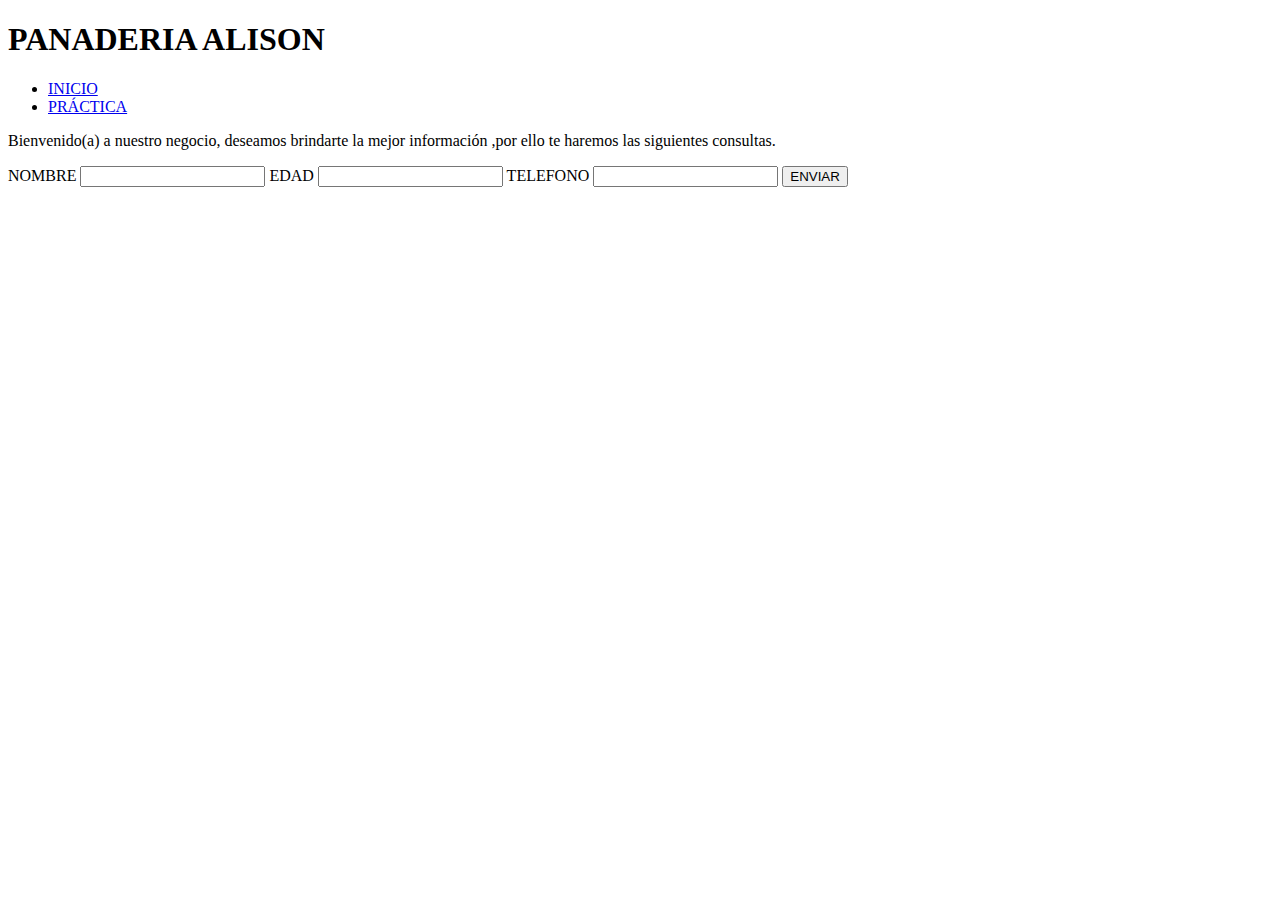
==== inicio.html @ 9dd05acc "Add files via upload" ====
<!DOCTYPE html>
<html lang="es">
<head>
    <meta charset="UTF-8">
    <meta http-equiv="X-UA-Compatible" content="IE=edge">
    <meta name="viewport" content="width=device-width, initial-scale=1.0">
    <link rel="stylesheet" href="/formularios/practica1.css">
    <title>practica 1</title>
</head>
<body>
    <h1>PANADERIA ALISON</h1>
    <nav class="menu">
        <ul>
        <li><a href="/tareas/tarea.html">INICIO</a></li>
        <li><a href="/calculadora/inicio.html">PRÁCTICA</a></li>
        </ul>
    </nav>
    <p>Bienvenido(a) a nuestro negocio, deseamos brindarte la mejor información ,por ello te haremos las siguientes consultas.</p>

    NOMBRE <input type="text" id="nombre">
    EDAD <input type="text" id="edad">
    TELEFONO <input type="text" id="telefono">
    <button id="boton">ENVIAR</button>

    <P id="salida"></P>


    <script src="/formularios/practica1.js"></script>
</body>
</html>
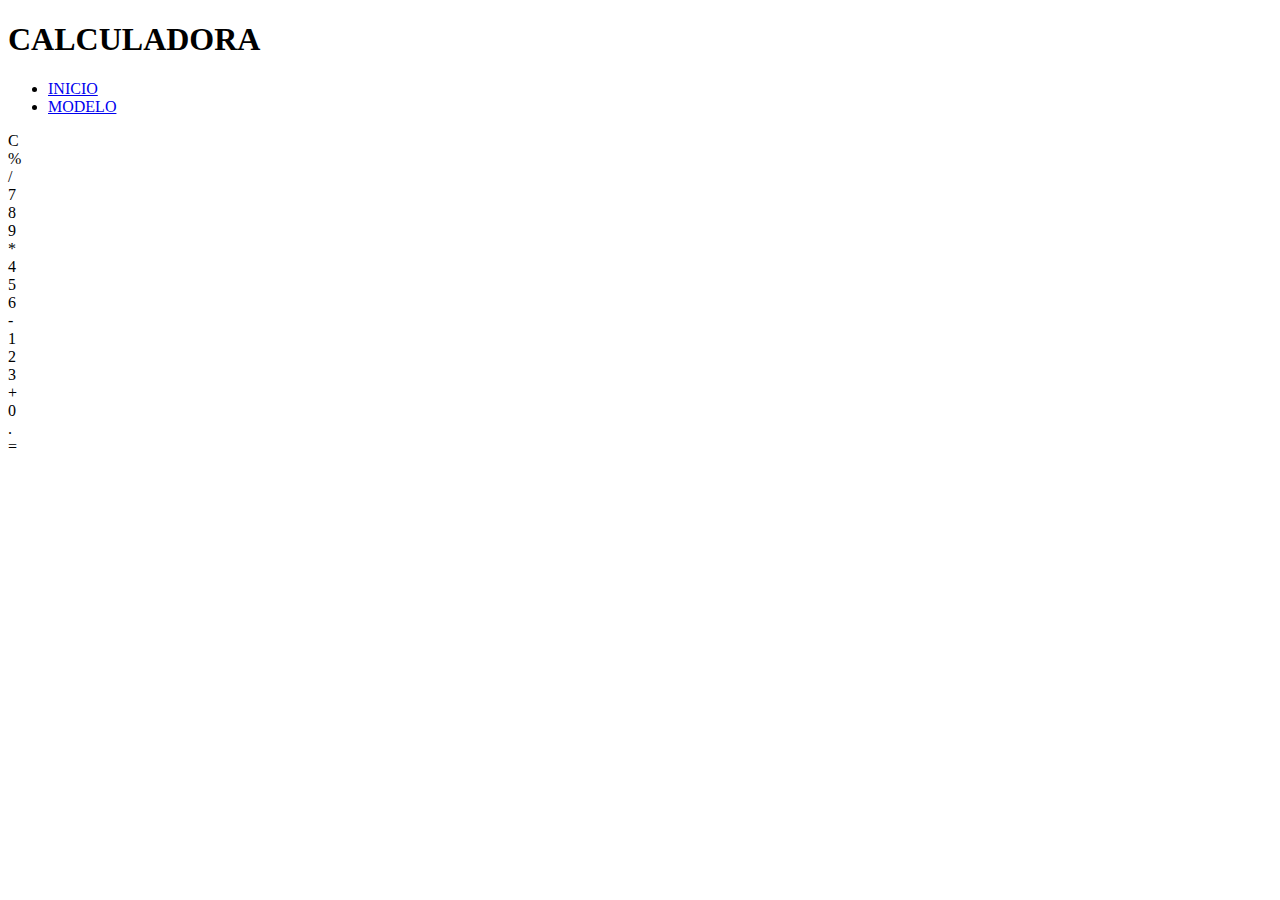
==== commit d3b9fc1f: "Add files via upload" ====
--- a/inicio.html
+++ b/inicio.html
@@ -4,27 +4,46 @@
     <meta charset="UTF-8">
     <meta http-equiv="X-UA-Compatible" content="IE=edge">
     <meta name="viewport" content="width=device-width, initial-scale=1.0">
-    <link rel="stylesheet" href="/formularios/practica1.css">
-    <title>practica 1</title>
+    <link rel="stylesheet" href="/calculadora/estilos.css">
+    <title>CALCULADORA BASICA </title>
 </head>
 <body>
-    <h1>PANADERIA ALISON</h1>
+    <h1>CALCULADORA</h1>
     <nav class="menu">
         <ul>
         <li><a href="/tareas/tarea.html">INICIO</a></li>
-        <li><a href="/calculadora/inicio.html">PRÁCTICA</a></li>
+        <li><a href="/formularios/inicio.html">MODELO</a></li>
         </ul>
     </nav>
-    <p>Bienvenido(a) a nuestro negocio, deseamos brindarte la mejor información ,por ello te haremos las siguientes consultas.</p>
+    <div class="contenedor">
+        <div class="calculadora">
+            <div class="resultado"></div>
+            <div class="keypad">
+                <div class="numeros">
+                    <!--div[class="boton"]*18-->
+                    <div class="boton largo">C</div>
+                    <div class="boton gris">%</div>
+                    <div class="boton amarillo">/</div>
+                    <div class="boton">7</div>
+                    <div class="boton">8</div>
+                    <div class="boton">9</div>
+                    <div class="boton amarillo">*</div>
+                    <div class="boton">4</div>
+                    <div class="boton">5</div>
+                    <div class="boton">6</div>
+                    <div class="boton amarillo">-</div>
+                    <div class="boton">1</div>
+                    <div class="boton">2</div>
+                    <div class="boton">3</div>
+                    <div class="boton amarillo">+</div>
+                    <div class="boton largo">0</div>
+                    <div class="boton">.</div>
+                    <div class="boton amarillo">=</div>
+                </div>
+            </div
+        </div>
+    </div>
 
-    NOMBRE <input type="text" id="nombre">
-    EDAD <input type="text" id="edad">
-    TELEFONO <input type="text" id="telefono">
-    <button id="boton">ENVIAR</button>
-
-    <P id="salida"></P>
-
-
-    <script src="/formularios/practica1.js"></script>
+<script src="/calculadora/codigo.js"></script>
 </body>
 </html>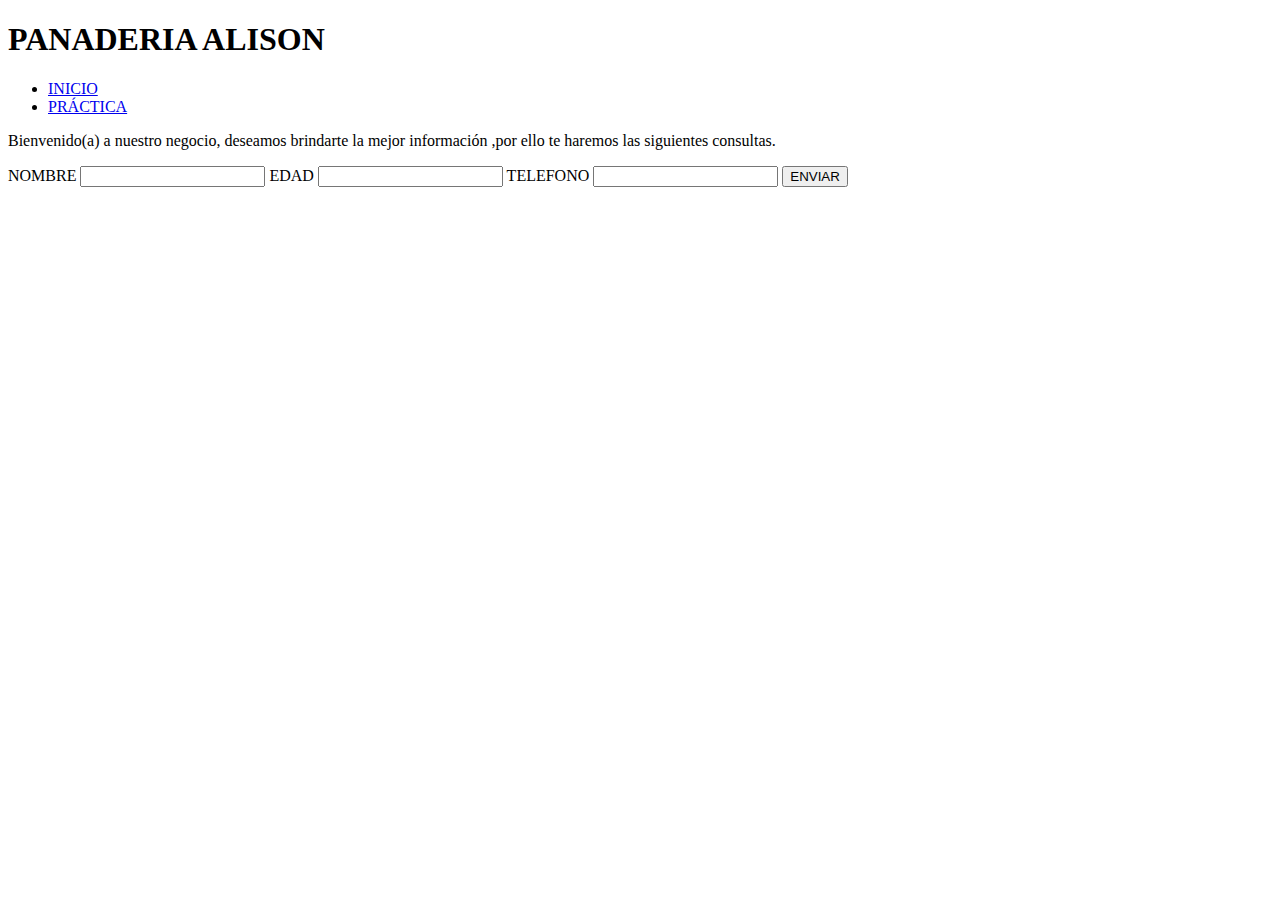
==== commit 8d0ca873: "Add files via upload" ====
--- a/inicio.html
+++ b/inicio.html
@@ -4,46 +4,27 @@
     <meta charset="UTF-8">
     <meta http-equiv="X-UA-Compatible" content="IE=edge">
     <meta name="viewport" content="width=device-width, initial-scale=1.0">
-    <link rel="stylesheet" href="/calculadora/estilos.css">
-    <title>CALCULADORA BASICA </title>
+    <link rel="stylesheet" href="/formularios/practica1.css">
+    <title>practica 1</title>
 </head>
 <body>
-    <h1>CALCULADORA</h1>
+    <h1>PANADERIA ALISON</h1>
     <nav class="menu">
         <ul>
         <li><a href="/tareas/tarea.html">INICIO</a></li>
-        <li><a href="/formularios/inicio.html">MODELO</a></li>
+        <li><a href="/calculadora/inicio.html">PRÁCTICA</a></li>
         </ul>
     </nav>
-    <div class="contenedor">
-        <div class="calculadora">
-            <div class="resultado"></div>
-            <div class="keypad">
-                <div class="numeros">
-                    <!--div[class="boton"]*18-->
-                    <div class="boton largo">C</div>
-                    <div class="boton gris">%</div>
-                    <div class="boton amarillo">/</div>
-                    <div class="boton">7</div>
-                    <div class="boton">8</div>
-                    <div class="boton">9</div>
-                    <div class="boton amarillo">*</div>
-                    <div class="boton">4</div>
-                    <div class="boton">5</div>
-                    <div class="boton">6</div>
-                    <div class="boton amarillo">-</div>
-                    <div class="boton">1</div>
-                    <div class="boton">2</div>
-                    <div class="boton">3</div>
-                    <div class="boton amarillo">+</div>
-                    <div class="boton largo">0</div>
-                    <div class="boton">.</div>
-                    <div class="boton amarillo">=</div>
-                </div>
-            </div
-        </div>
-    </div>
+    <p>Bienvenido(a) a nuestro negocio, deseamos brindarte la mejor información ,por ello te haremos las siguientes consultas.</p>
 
-<script src="/calculadora/codigo.js"></script>
+    NOMBRE <input type="text" id="nombre">
+    EDAD <input type="text" id="edad">
+    TELEFONO <input type="text" id="telefono">
+    <button id="boton">ENVIAR</button>
+
+    <P id="salida"></P>
+
+
+    <script src="/formularios/practica1.js"></script>
 </body>
 </html>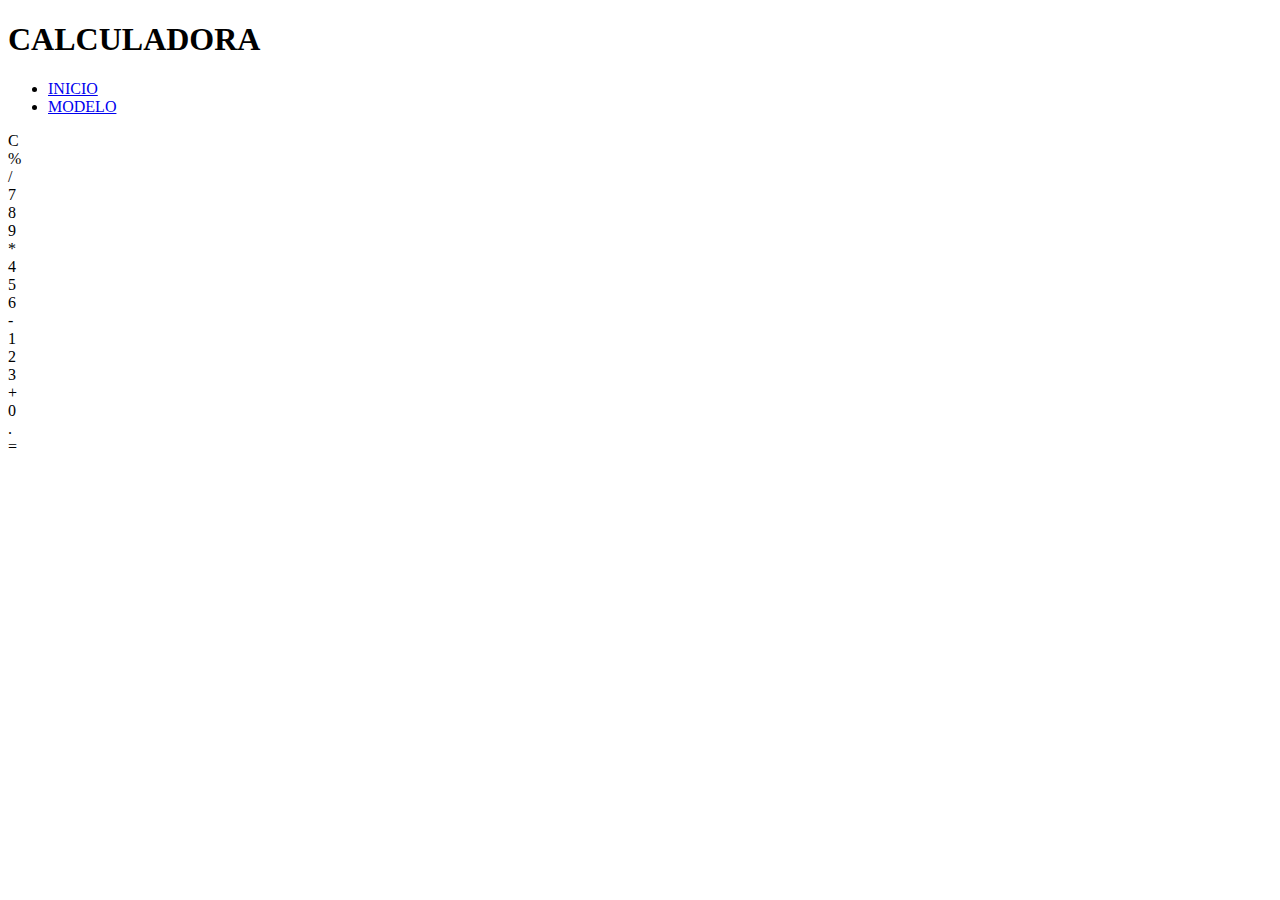
==== commit 5856ea7b: "Add files via upload" ====
--- a/inicio.html
+++ b/inicio.html
@@ -4,27 +4,46 @@
     <meta charset="UTF-8">
     <meta http-equiv="X-UA-Compatible" content="IE=edge">
     <meta name="viewport" content="width=device-width, initial-scale=1.0">
-    <link rel="stylesheet" href="/formularios/practica1.css">
-    <title>practica 1</title>
+    <link rel="stylesheet" href="/calculadora/estilos.css">
+    <title>CALCULADORA BASICA </title>
 </head>
 <body>
-    <h1>PANADERIA ALISON</h1>
+    <h1>CALCULADORA</h1>
     <nav class="menu">
         <ul>
         <li><a href="/tareas/tarea.html">INICIO</a></li>
-        <li><a href="/calculadora/inicio.html">PRÁCTICA</a></li>
+        <li><a href="/formularios/inicio.html">MODELO</a></li>
         </ul>
     </nav>
-    <p>Bienvenido(a) a nuestro negocio, deseamos brindarte la mejor información ,por ello te haremos las siguientes consultas.</p>
+    <div class="contenedor">
+        <div class="calculadora">
+            <div class="resultado"></div>
+            <div class="keypad">
+                <div class="numeros">
+                    <!--div[class="boton"]*18-->
+                    <div class="boton largo">C</div>
+                    <div class="boton gris">%</div>
+                    <div class="boton amarillo">/</div>
+                    <div class="boton">7</div>
+                    <div class="boton">8</div>
+                    <div class="boton">9</div>
+                    <div class="boton amarillo">*</div>
+                    <div class="boton">4</div>
+                    <div class="boton">5</div>
+                    <div class="boton">6</div>
+                    <div class="boton amarillo">-</div>
+                    <div class="boton">1</div>
+                    <div class="boton">2</div>
+                    <div class="boton">3</div>
+                    <div class="boton amarillo">+</div>
+                    <div class="boton largo">0</div>
+                    <div class="boton">.</div>
+                    <div class="boton amarillo">=</div>
+                </div>
+            </div
+        </div>
+    </div>
 
-    NOMBRE <input type="text" id="nombre">
-    EDAD <input type="text" id="edad">
-    TELEFONO <input type="text" id="telefono">
-    <button id="boton">ENVIAR</button>
-
-    <P id="salida"></P>
-
-
-    <script src="/formularios/practica1.js"></script>
+<script src="/calculadora/codigo.js"></script>
 </body>
 </html>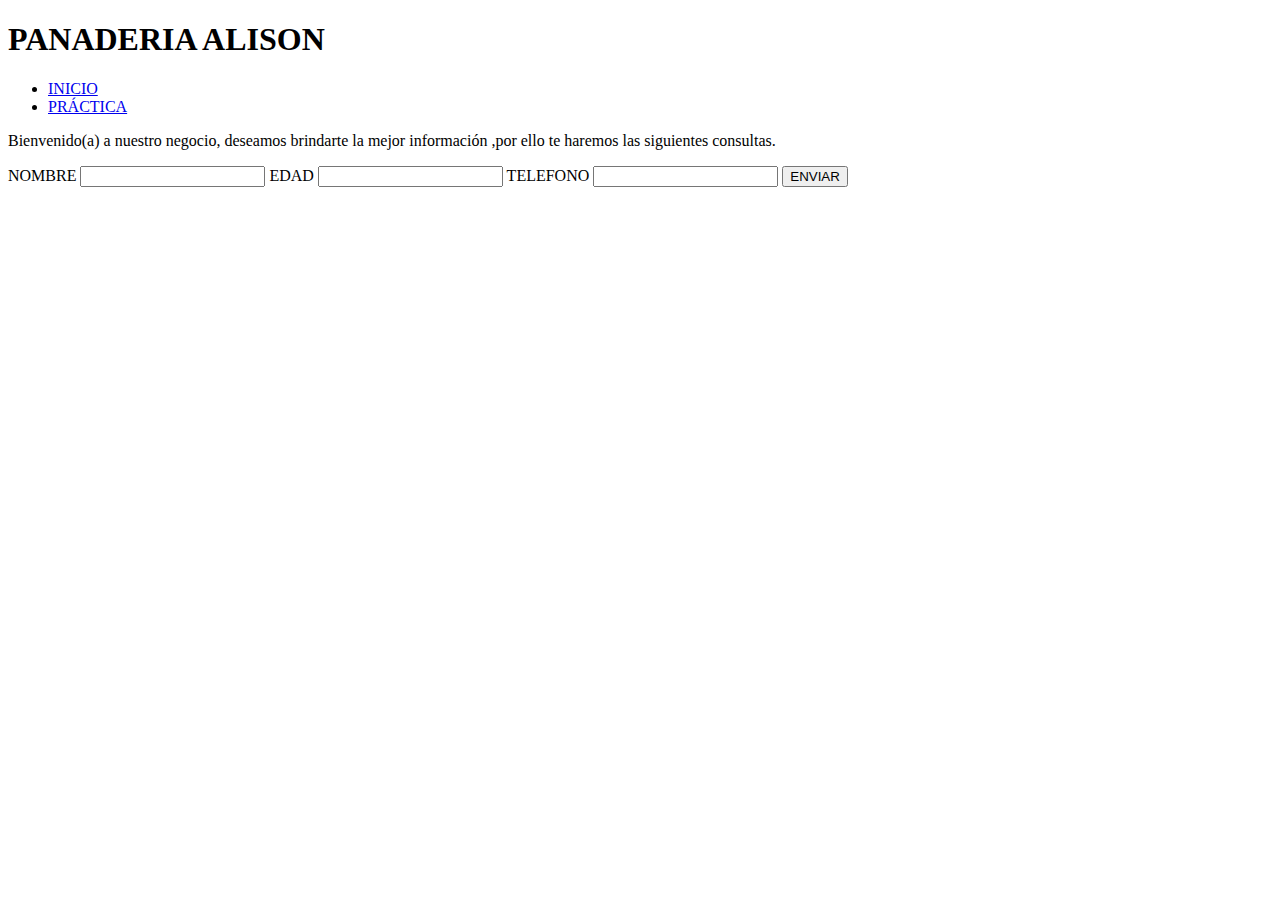
==== commit 6b524635: "Add files via upload" ====
--- a/inicio.html
+++ b/inicio.html
@@ -4,46 +4,27 @@
     <meta charset="UTF-8">
     <meta http-equiv="X-UA-Compatible" content="IE=edge">
     <meta name="viewport" content="width=device-width, initial-scale=1.0">
-    <link rel="stylesheet" href="/calculadora/estilos.css">
-    <title>CALCULADORA BASICA </title>
+    <link rel="stylesheet" href="/formularios/practica1.css">
+    <title>practica 1</title>
 </head>
 <body>
-    <h1>CALCULADORA</h1>
+    <h1>PANADERIA ALISON</h1>
     <nav class="menu">
         <ul>
         <li><a href="/tareas/tarea.html">INICIO</a></li>
-        <li><a href="/formularios/inicio.html">MODELO</a></li>
+        <li><a href="/calculadora/calculadora.html">PRÁCTICA</a></li>
         </ul>
     </nav>
-    <div class="contenedor">
-        <div class="calculadora">
-            <div class="resultado"></div>
-            <div class="keypad">
-                <div class="numeros">
-                    <!--div[class="boton"]*18-->
-                    <div class="boton largo">C</div>
-                    <div class="boton gris">%</div>
-                    <div class="boton amarillo">/</div>
-                    <div class="boton">7</div>
-                    <div class="boton">8</div>
-                    <div class="boton">9</div>
-                    <div class="boton amarillo">*</div>
-                    <div class="boton">4</div>
-                    <div class="boton">5</div>
-                    <div class="boton">6</div>
-                    <div class="boton amarillo">-</div>
-                    <div class="boton">1</div>
-                    <div class="boton">2</div>
-                    <div class="boton">3</div>
-                    <div class="boton amarillo">+</div>
-                    <div class="boton largo">0</div>
-                    <div class="boton">.</div>
-                    <div class="boton amarillo">=</div>
-                </div>
-            </div
-        </div>
-    </div>
+    <p>Bienvenido(a) a nuestro negocio, deseamos brindarte la mejor información ,por ello te haremos las siguientes consultas.</p>
 
-<script src="/calculadora/codigo.js"></script>
+    NOMBRE <input type="text" id="nombre">
+    EDAD <input type="text" id="edad">
+    TELEFONO <input type="text" id="telefono">
+    <button id="boton">ENVIAR</button>
+
+    <P id="salida"></P>
+
+
+    <script src="/formularios/practica1.js"></script>
 </body>
 </html>